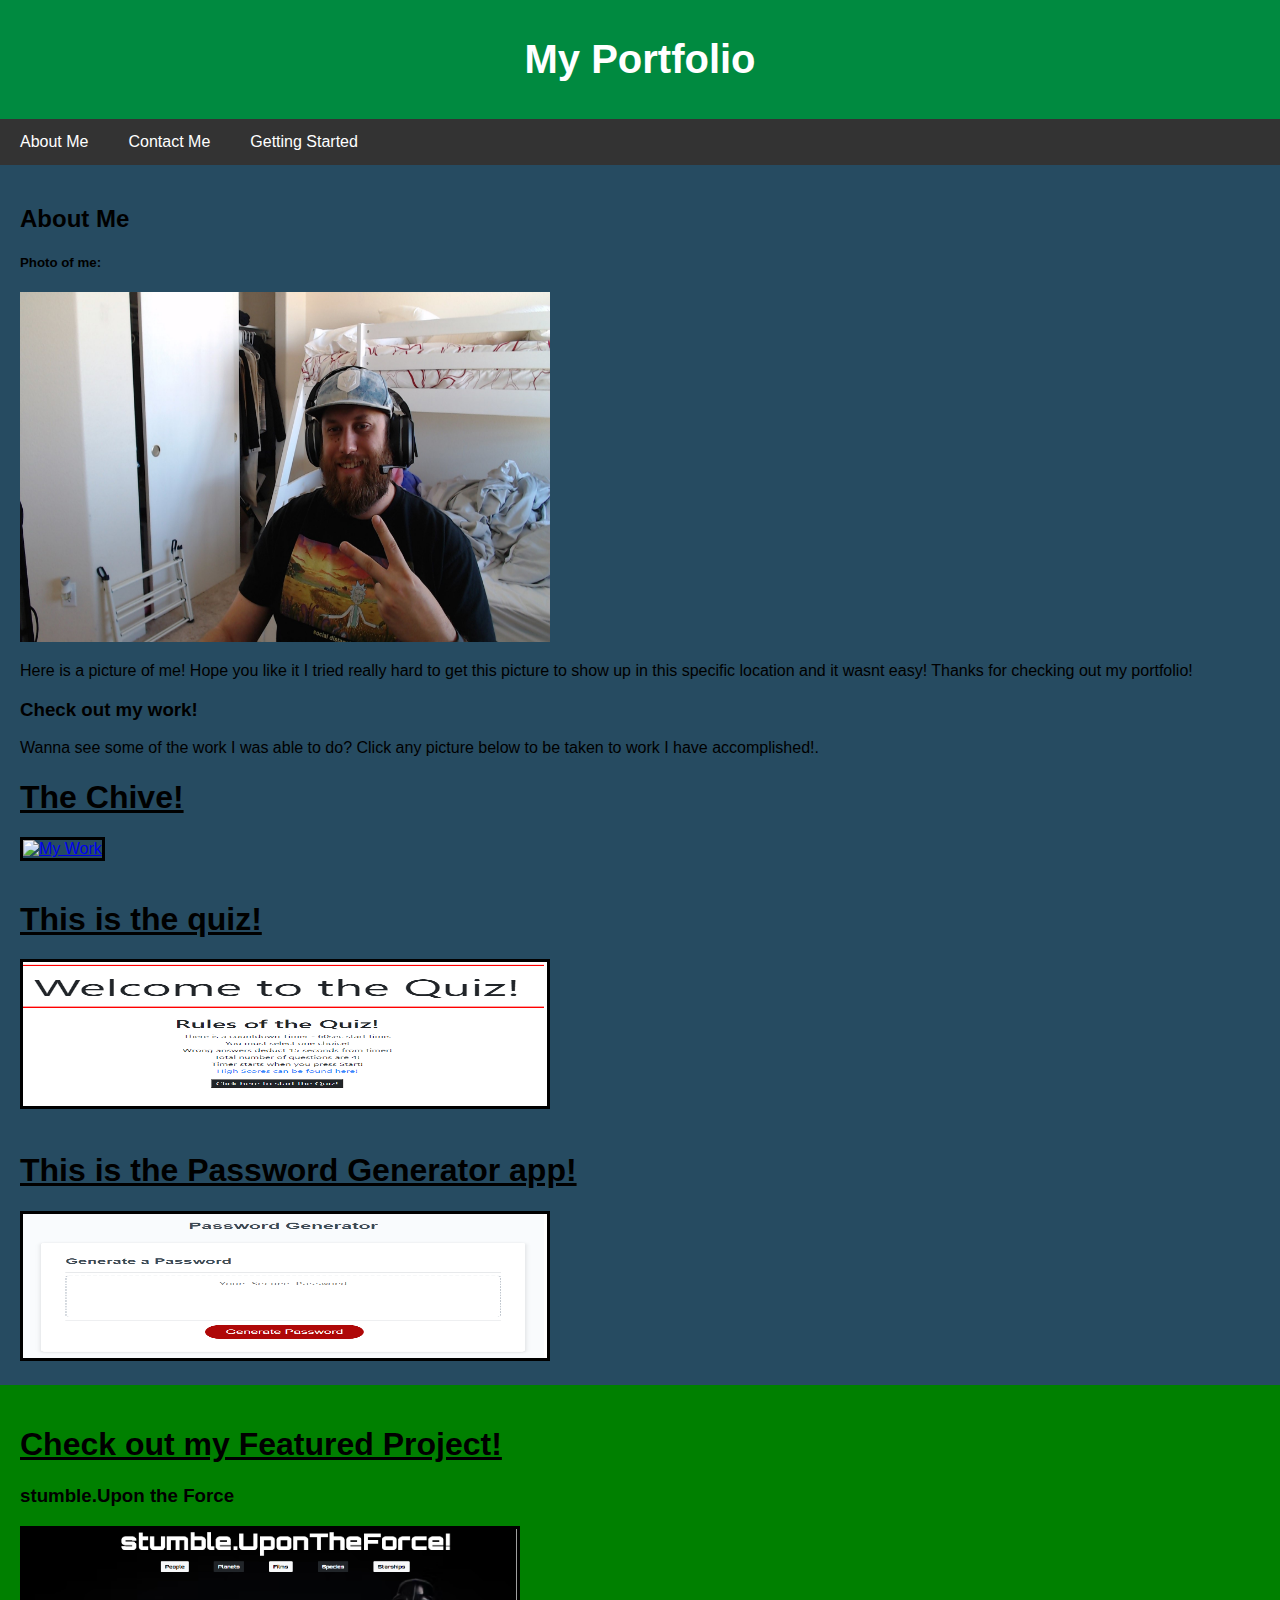
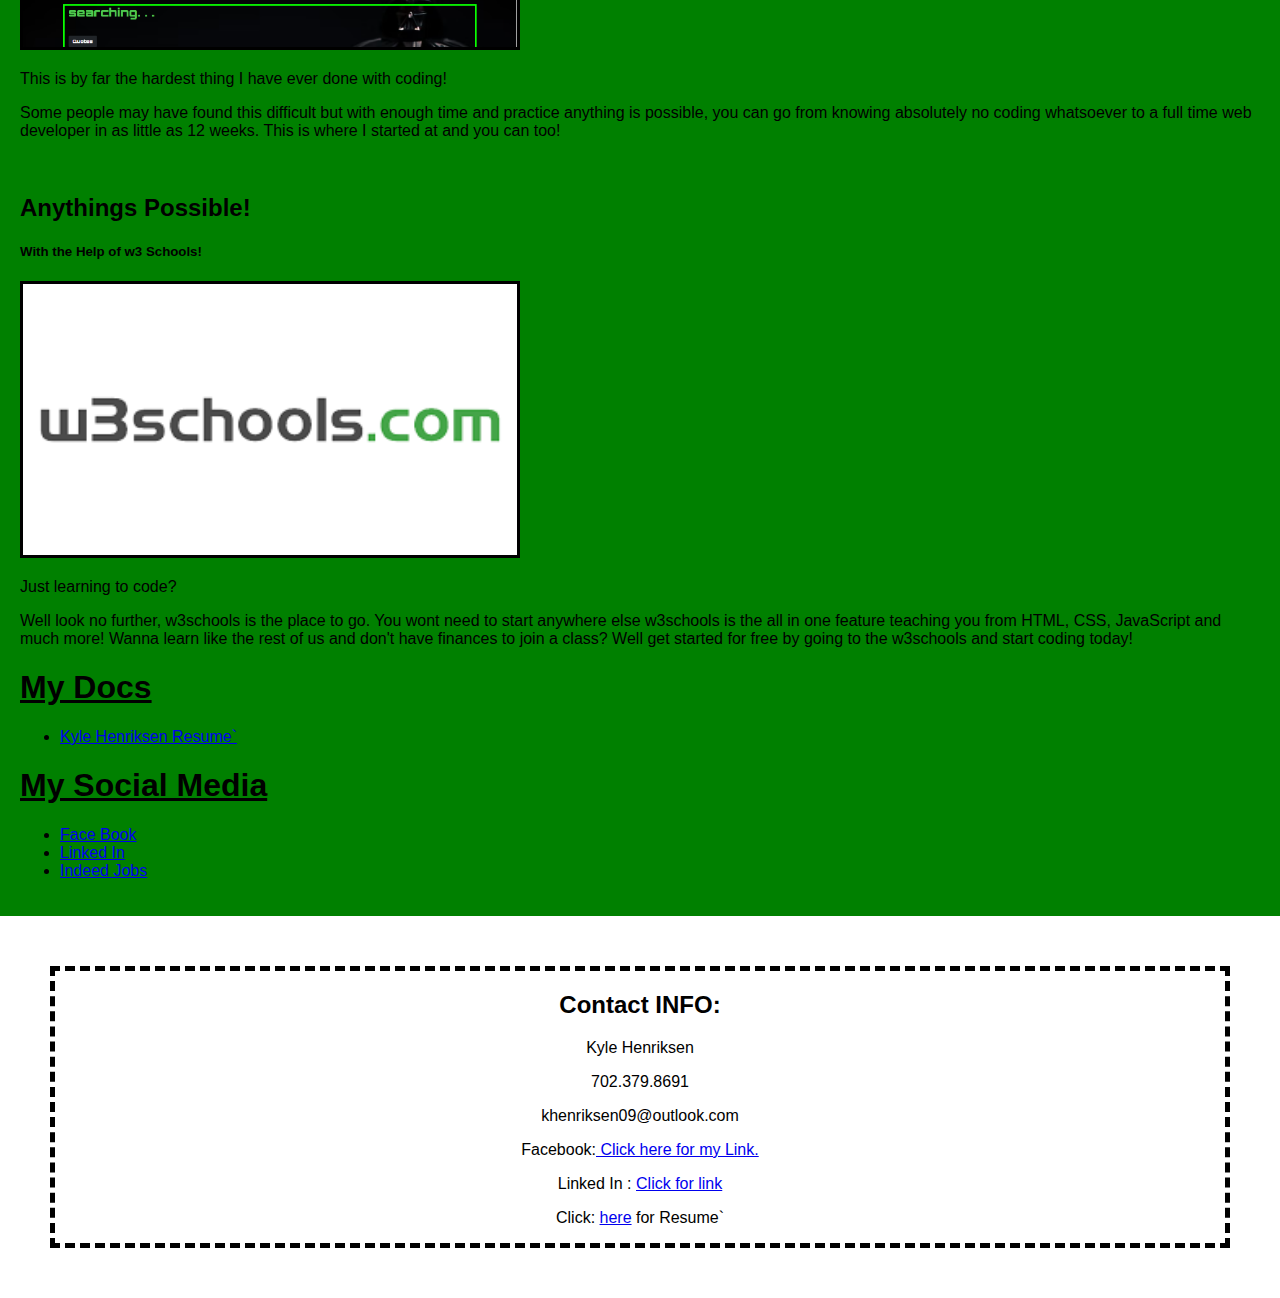
==== index.html @ 9e94e793 "updating line of code index.html for my profile picture" ====
<!DOCTYPE html>
<html lang="en">
  <head>
    <title>The Portfolio</title>
    <meta charset="UTF-8" />
    <meta name="viewport" content="width=device-width, initial-scale=1" />
    <link rel="stylesheet" href="assets/css/style.css" />
  </head>
  <body>
    <div class="header">
      <h1>My Portfolio</h1>
     
    </div>

    <div class="navbar">
      <a href="#">About Me</a>
      <a href="#tester">Contact Me</a>
      <a href="#">Getting Started</a>
    </div>

    <div class="row">
      <div class="side">
        <h2>About Me</h2>
        <h5>Photo of me:</h5>
        <div>
          <img
            src="./WIN_20220208_13_42_11_Pro.jpg"
            alt="My photo"
            width="530"
            height="350"
           
          />
        </div>
        <p>
          Here is a picture of me! Hope you like it I tried really hard to get
          this picture to show up in this specific location and it wasnt easy!
          Thanks for checking out my portfolio!
        </p>
        <h3>Check out my work!</h3>
        <p>
          Wanna see some of the work I was able to do? Click any picture below
          to be taken to work I have accomplished!.
        </p>
        <div>
            <h1 style = "text-decoration: underline;">The Chive!</h1>
          <a href="https://thechive.com">
            <img
              src="https://thechive.com/wp-content/themes/chivecommon-2014/assets/images/logos/logo.svg"
              alt="My Work"
              width="530"
              height="59"
              style="border: 3px solid black"
              
          /></a>
        </div>
        <br />
        <div>
            <h1 style = "text-decoration: underline;">This is the quiz!</h1>
          <a href=" https://starbjornx.github.io/Quiz/">
            <img
              src="./thequiz.png"
              alt="My Work2"
              width="530"
              height="150"
              style="border: 3px solid black;"
          /></a>
        </div>
        <br />
        <div>
            <h1 style = "text-decoration: underline;">This is the Password Generator app!</h1>
          <a href=" https://starbjornx.github.io/passwordgenerator/">
            <img
              src="./pwgen.png"
              alt="My Work3"
              width="530"
              height="150"
              style="border: 3px solid black;"
          /></a>
        </div>
      </div>
      <div class="main" style="background-color: green;">
        <h1 style = "text-decoration: underline;">Check out my Featured Project!</h1>
        <h3>stumble.Upon the Force</h3>
        <div style="background-color: green;">
            <a href=" https://par92.github.io/group-6/">
                <img src="./myproject.png"
                width="500px"
                height="auto"
                style="border: 3px solid black;"
        </div></a>
        <p>This is by far the hardest thing I have ever done with coding!</p>
        <p>
          Some people may have found this difficult but with enough time and
          practice anything is possible, you can go from knowing absolutely no
          coding whatsoever to a full time web developer in as little as 12
          weeks. This is where I started at and you can too!
        </p>
        <br>
        <h2>Anythings Possible!</h2>
        <h5>With the Help of w3 Schools!</h5>
        <div>
            <a href="https://www.w3schools.com">
                <img src="[data-uri]" alt="w3 schools"
                width="500px"
                height="auto"
                style="border: 3px solid black;"
                /> </a>

        </div>
        
        <p>Just learning to code?</p>
        <p>
            Well look no further, w3schools is the place to go. You wont need to start anywhere else w3schools is the all in one feature teaching you from HTML, CSS, JavaScript and much more! Wanna learn like the rest of us and don't have finances to join a class? Well get started for free by going to the w3schools and start coding today!
        </p>
        <div>
        <h1 style = "text-decoration: underline; font-weight: 900;"> My Docs</h1>
        <ul>
            <li><a href = "https://my.indeed.com/p/kyleh-a0ebx3q">Kyle Henriksen Resume`</li></a>
        </ul>
         <h1 style = "text-decoration: underline; font-weight: 900;"> My Social Media</h1>
        <ul>
            <li><a href = "https://my.indeed.com/p/kyleh-a0ebx3q">Face Book</li></a>
            <li><a href = "https://my.indeed.com/p/kyleh-a0ebx3q">Linked In</li></a>
            <li><a href = "https://my.indeed.com/p/kyleh-a0ebx3q">Indeed Jobs</li></a>

        </ul>
        </div>
      </div>
      
      
    </div>

    <div class="footer">
        <a name="tester"></a>
      <h2>Contact INFO:</h2>
      <p>Kyle Henriksen</p>
      <p>702.379.8691</p>
      <p>khenriksen09@outlook.com</p>
      <p>Facebook:<a href="https://www.facebook.com/kyle.henriksen.77/"> Click here for my Link.</p></a>
      <p>Linked In : <a href="https://www.linkedin.com/in/kyle-henriksen-40ba4b228/">Click for link</a></p>
      <p>Click: <a href= "https://my.indeed.com/p/kyleh-a0ebx3q">here</a> for Resume`</p>
    
    </div>
  </body>
</html>
---- assets/css/style.css ----
* {
  box-sizing: border-box;
}

body {
  font-family: Arial, Helvetica, sans-serif;
  margin: 0;
}

/* Style the header */
.header {
  padding: 10px;
  text-align: center;
  background: #008a40;
  color: white;
}

/* Increase the font size of the h1 element */
.header h1 {
  font-size: 40px;
}

/* Style the top navigation bar */
.navbar {
  overflow: hidden;
  background-color: #333;
}

/* Style the navigation bar links */
.navbar a {
  float: left;
  display: block;
  color: white;
  text-align: center;
  padding: 14px 20px;
  text-decoration: none;
}

/* Change color on hover */
.navbar a:hover {
  background-color: #ddd;
  color: darkblue;
  font-weight: 900;
}

/* Column container */
.row {
  display: flex;
  flex-wrap: wrap;
}

/* Create two unequal columns that sits next to each other */
/* Sidebar/left column */
.side {
  flex: 30%;
  background-color: rgb(38, 75, 97);
  padding: 20px;
}

/* Main column */
.main {
  flex: 70%;
  background-color: red;
  padding: 20px;
}

/* Fake image, just for this example */
.fakeimg {
  background-color: #aaa;
  width: 100%;
  padding: 20px;
}
@media screen and (max-width: 200px) {
  .row {
    flex-direction: column;
  }
}
@media screen and (max-width: 600px) {
  .navbar a {
    float: none;
    width: 100%;
  }
}
.footer {
  width: 2000px;
  align-content: center;
  align-items: center;
  border: 5px dashed black;
  text-align: center;
  margin: 50px;
}
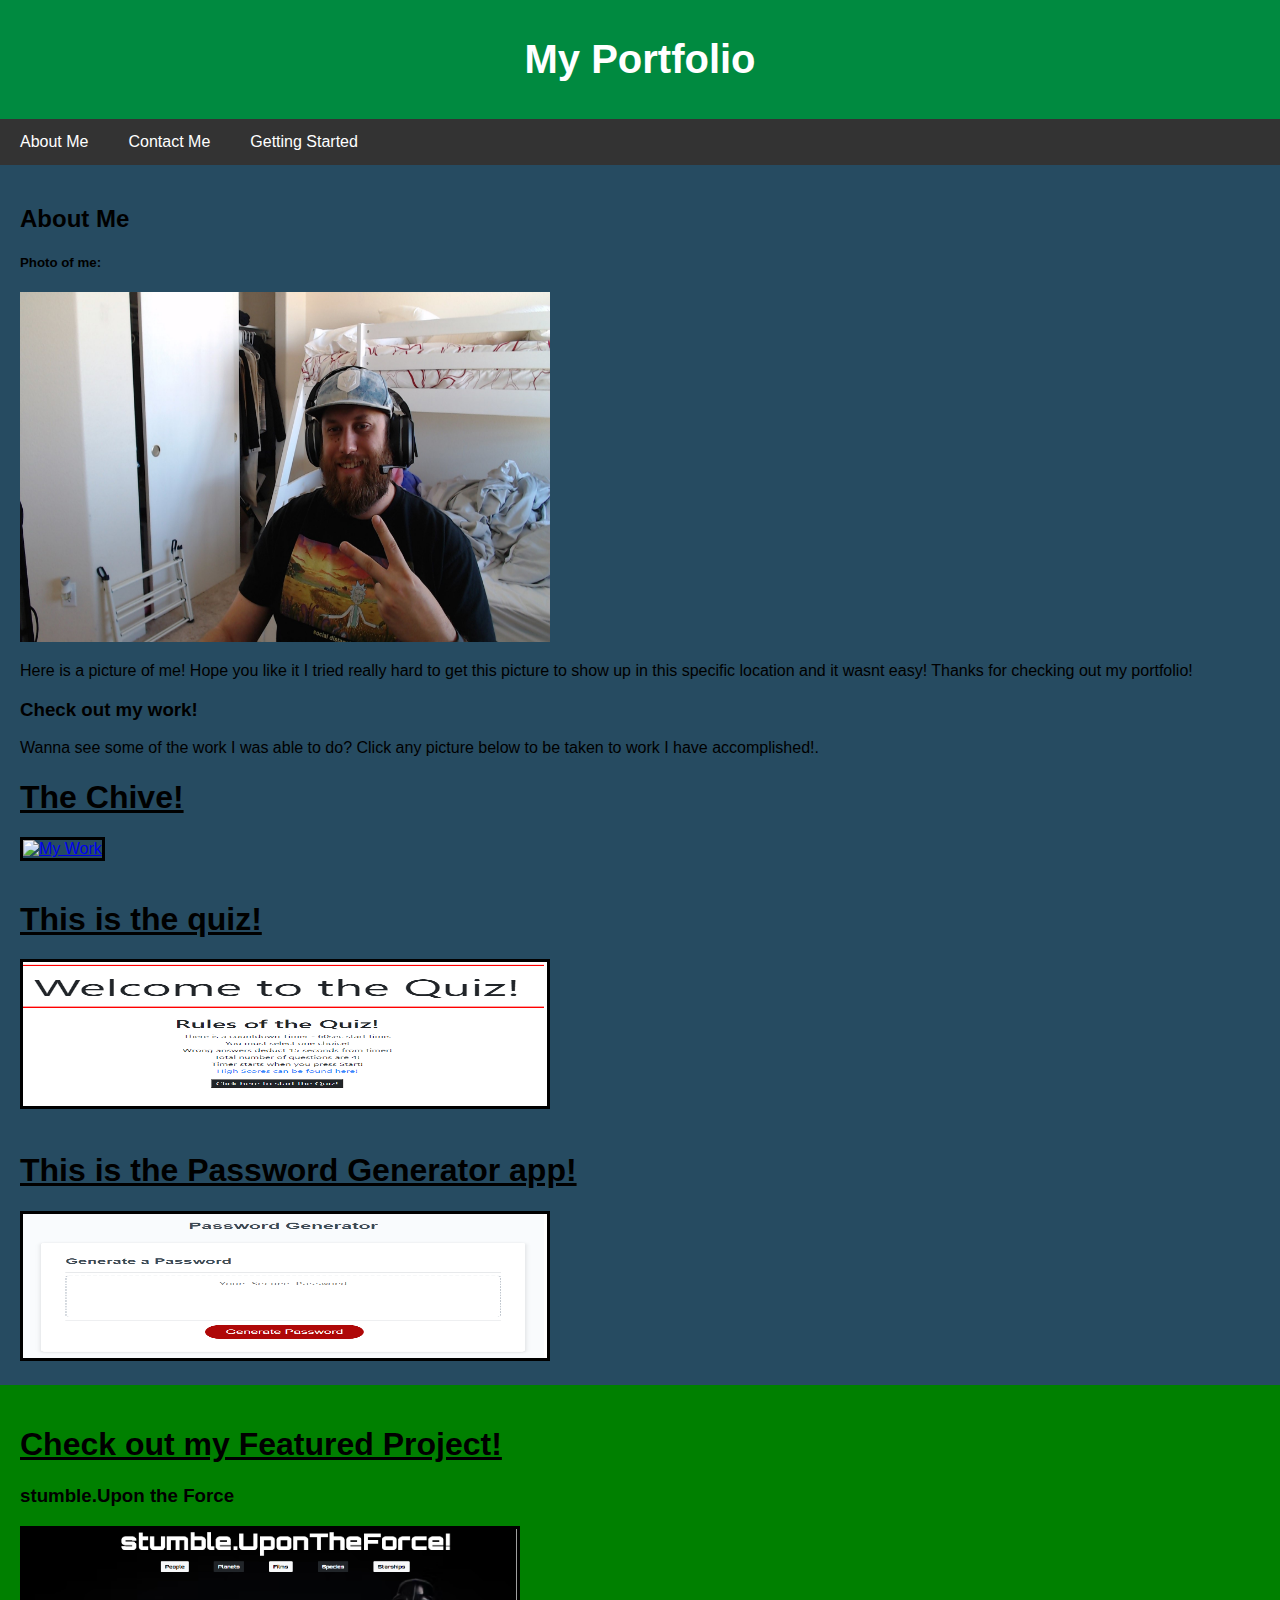
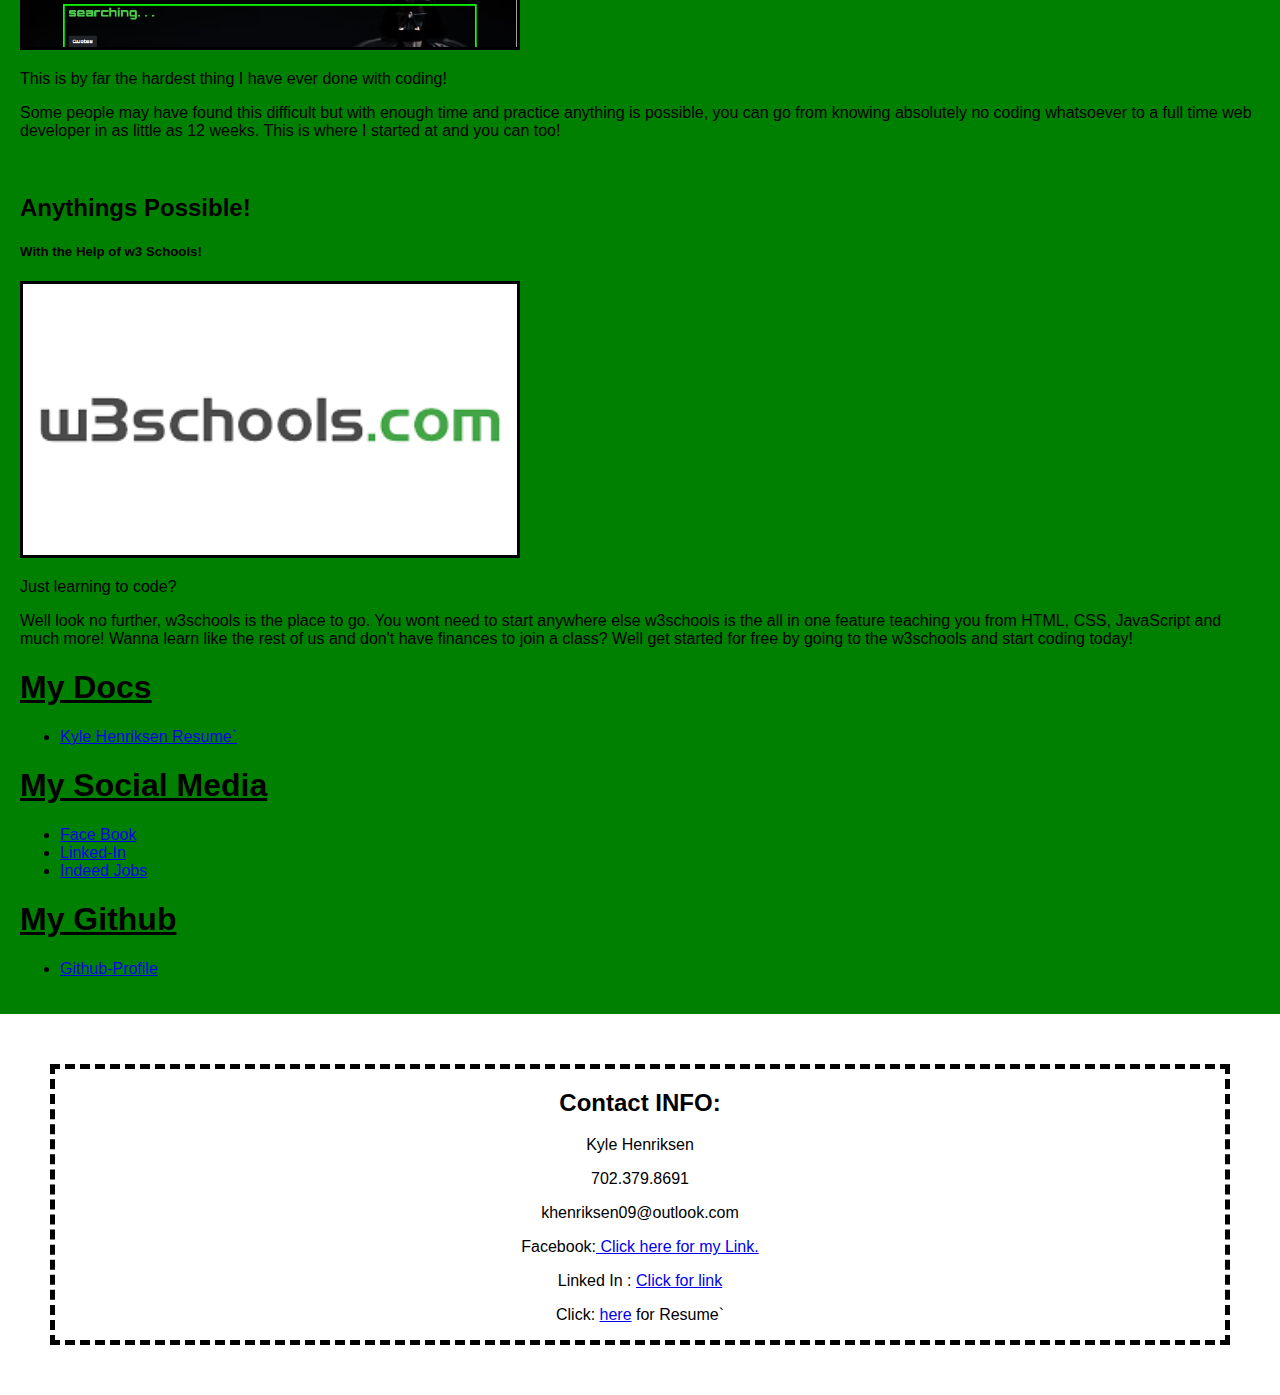
==== commit 3a034c52: "updaing index" ====
--- a/index.html
+++ b/index.html
@@ -119,9 +119,18 @@
         </ul>
          <h1 style = "text-decoration: underline; font-weight: 900;"> My Social Media</h1>
         <ul>
-            <li><a href = "https://my.indeed.com/p/kyleh-a0ebx3q">Face Book</li></a>
-            <li><a href = "https://my.indeed.com/p/kyleh-a0ebx3q">Linked In</li></a>
+            <li><a href = "https://www.facebook.com/kyle.henriksen.77/">Face Book</li></a>
+            <li><a href = "https://www.linkedin.com/in/kyle-henriksen-40ba4b228/">Linked-In</li></a>
             <li><a href = "https://my.indeed.com/p/kyleh-a0ebx3q">Indeed Jobs</li></a>
+
+        </ul>
+
+        <h1 style = "text-decoration: underline; font-weight: 900;">My Github</h1>
+
+        <ul>
+        
+            <li><a href = "https://github.com/starbjornx">Github-Profile</li></a>
+           
 
         </ul>
         </div>
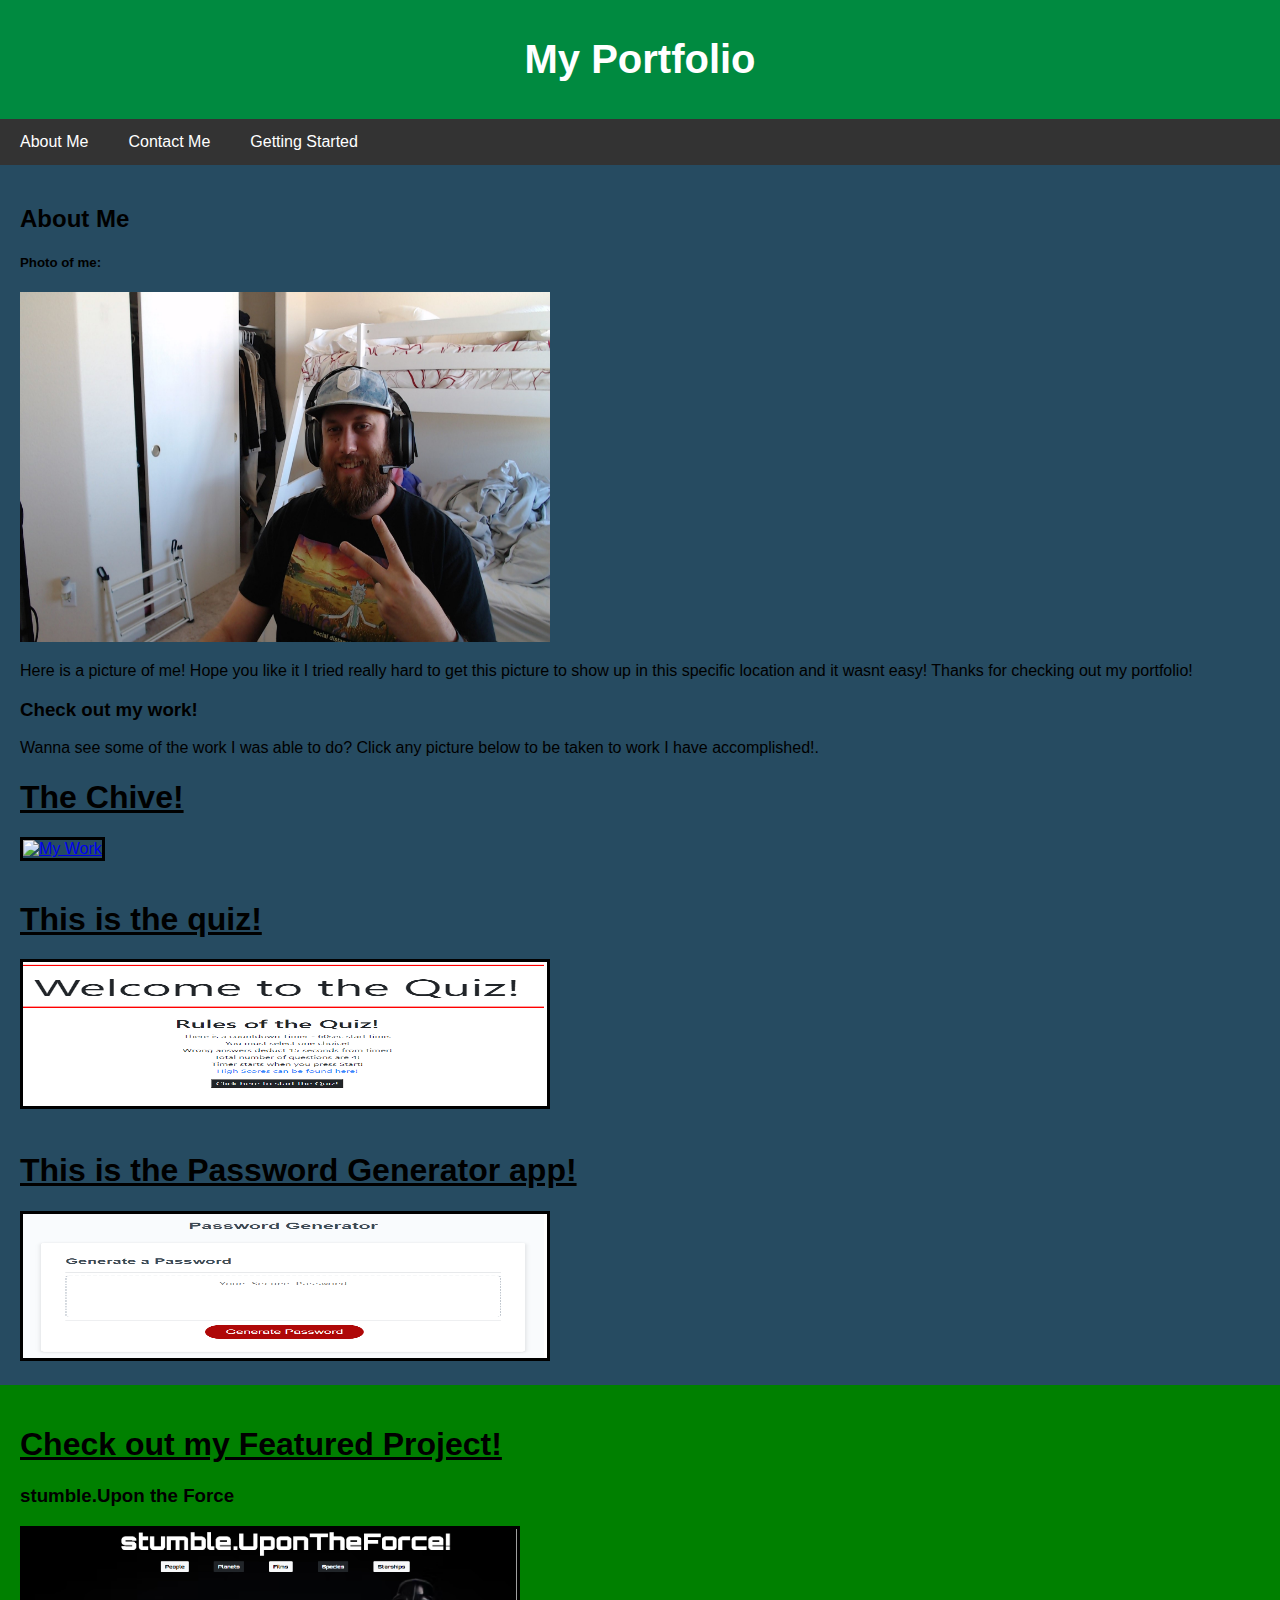
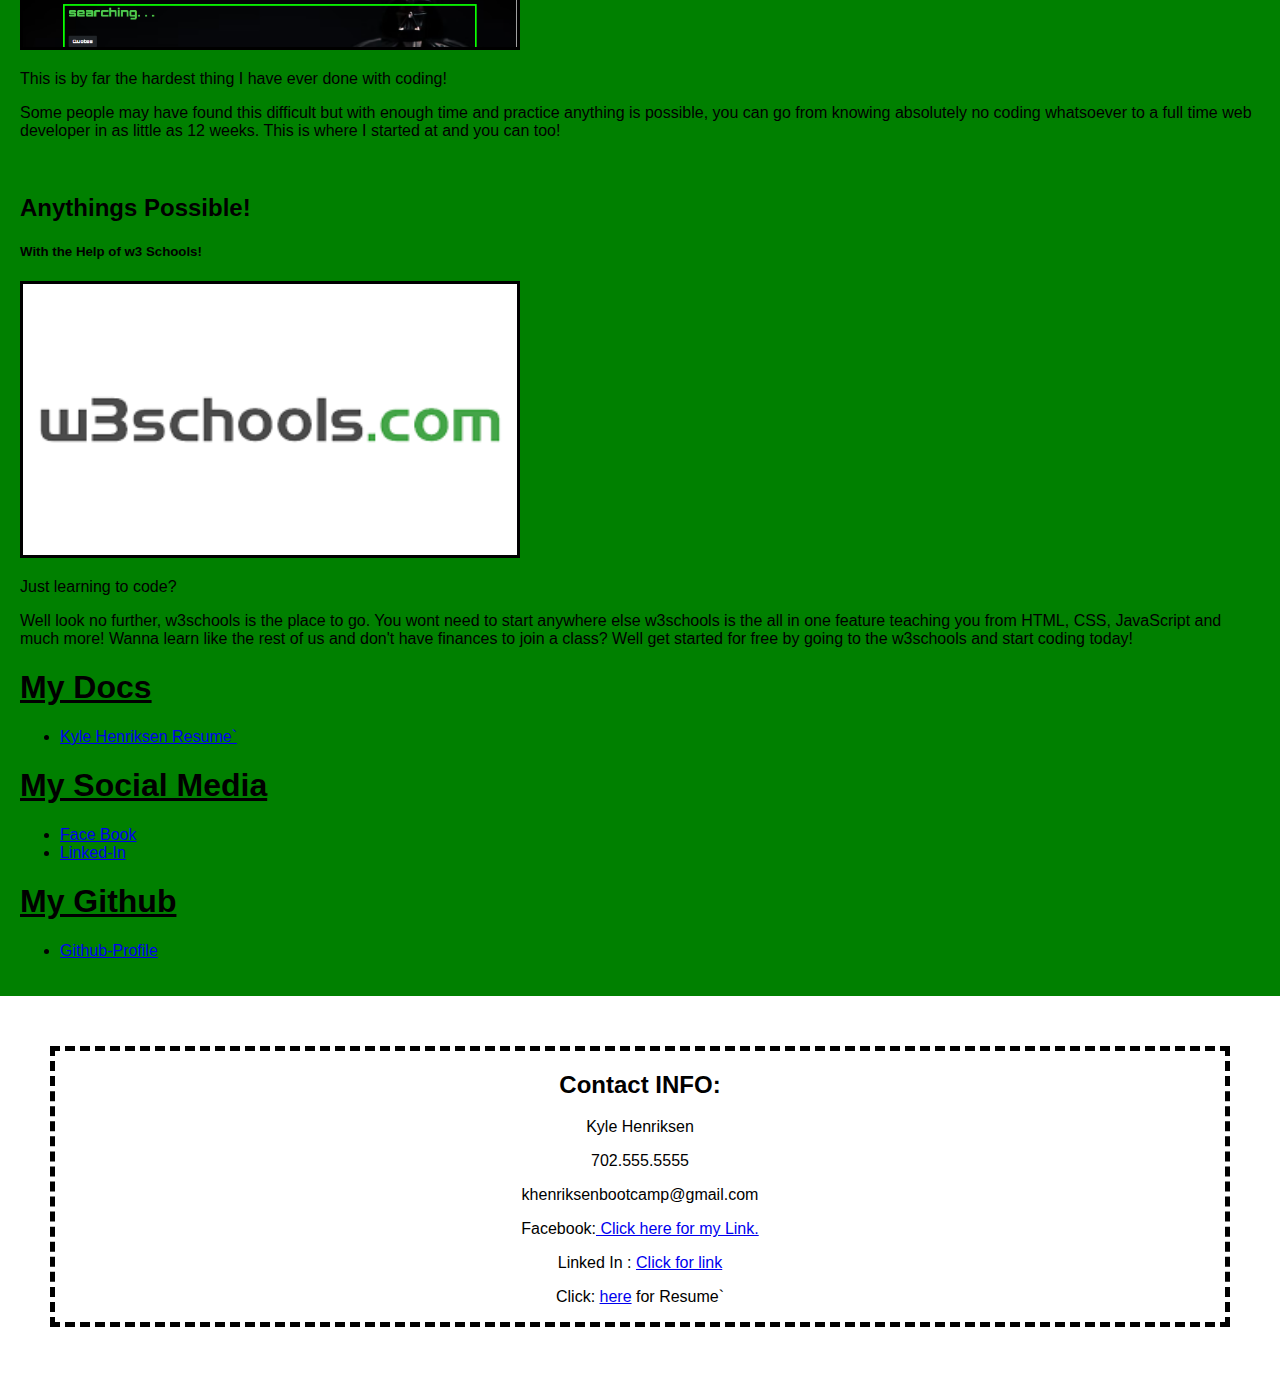
==== commit 23cbf3e8: "updating contact information inside footer" ====
--- a/index.html
+++ b/index.html
@@ -121,7 +121,7 @@
         <ul>
             <li><a href = "https://www.facebook.com/kyle.henriksen.77/">Face Book</li></a>
             <li><a href = "https://www.linkedin.com/in/kyle-henriksen-40ba4b228/">Linked-In</li></a>
-            <li><a href = "https://my.indeed.com/p/kyleh-a0ebx3q">Indeed Jobs</li></a>
+            
 
         </ul>
 
@@ -143,12 +143,12 @@
         <a name="tester"></a>
       <h2>Contact INFO:</h2>
       <p>Kyle Henriksen</p>
-      <p>702.379.8691</p>
-      <p>khenriksen09@outlook.com</p>
+      <p>702.555.5555</p>
+      <p>khenriksenbootcamp@gmail.com</p>
       <p>Facebook:<a href="https://www.facebook.com/kyle.henriksen.77/"> Click here for my Link.</p></a>
       <p>Linked In : <a href="https://www.linkedin.com/in/kyle-henriksen-40ba4b228/">Click for link</a></p>
       <p>Click: <a href= "https://my.indeed.com/p/kyleh-a0ebx3q">here</a> for Resume`</p>
     
     </div>
   </body>
-</html>+</html>
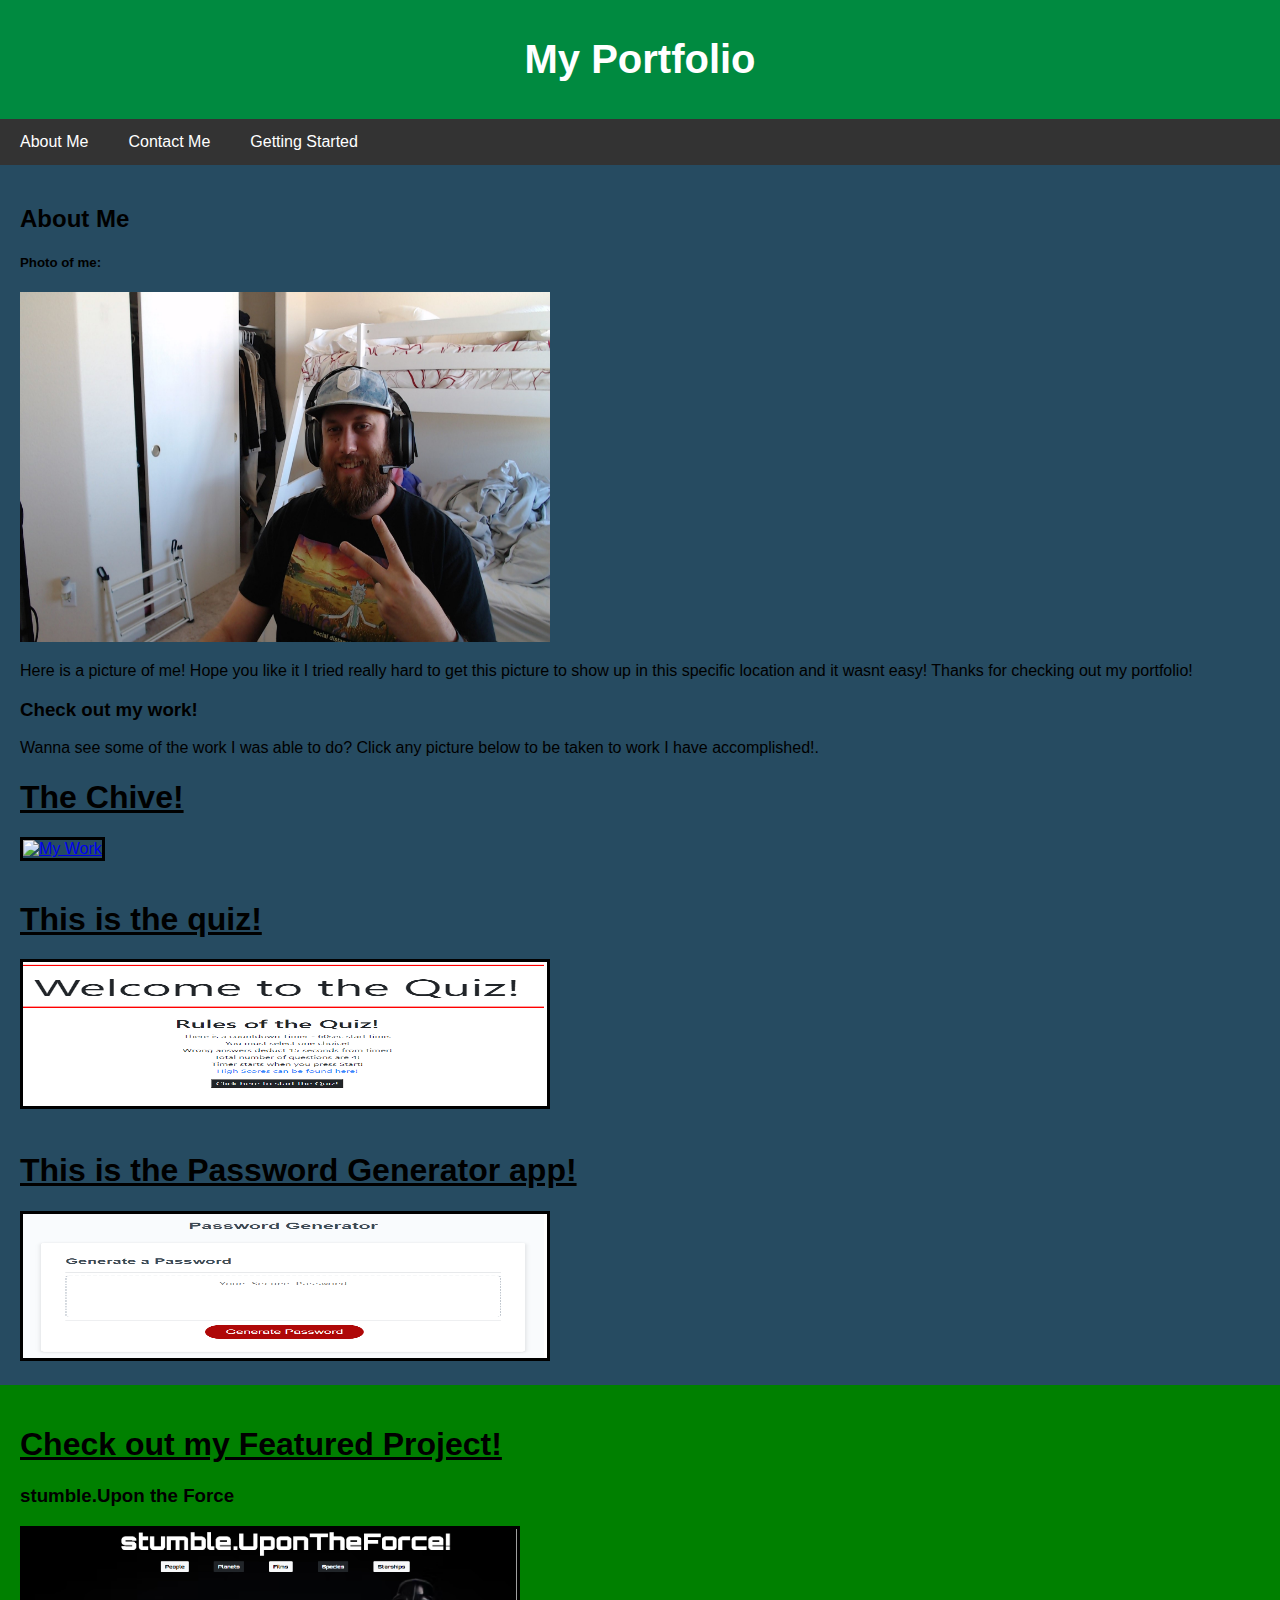
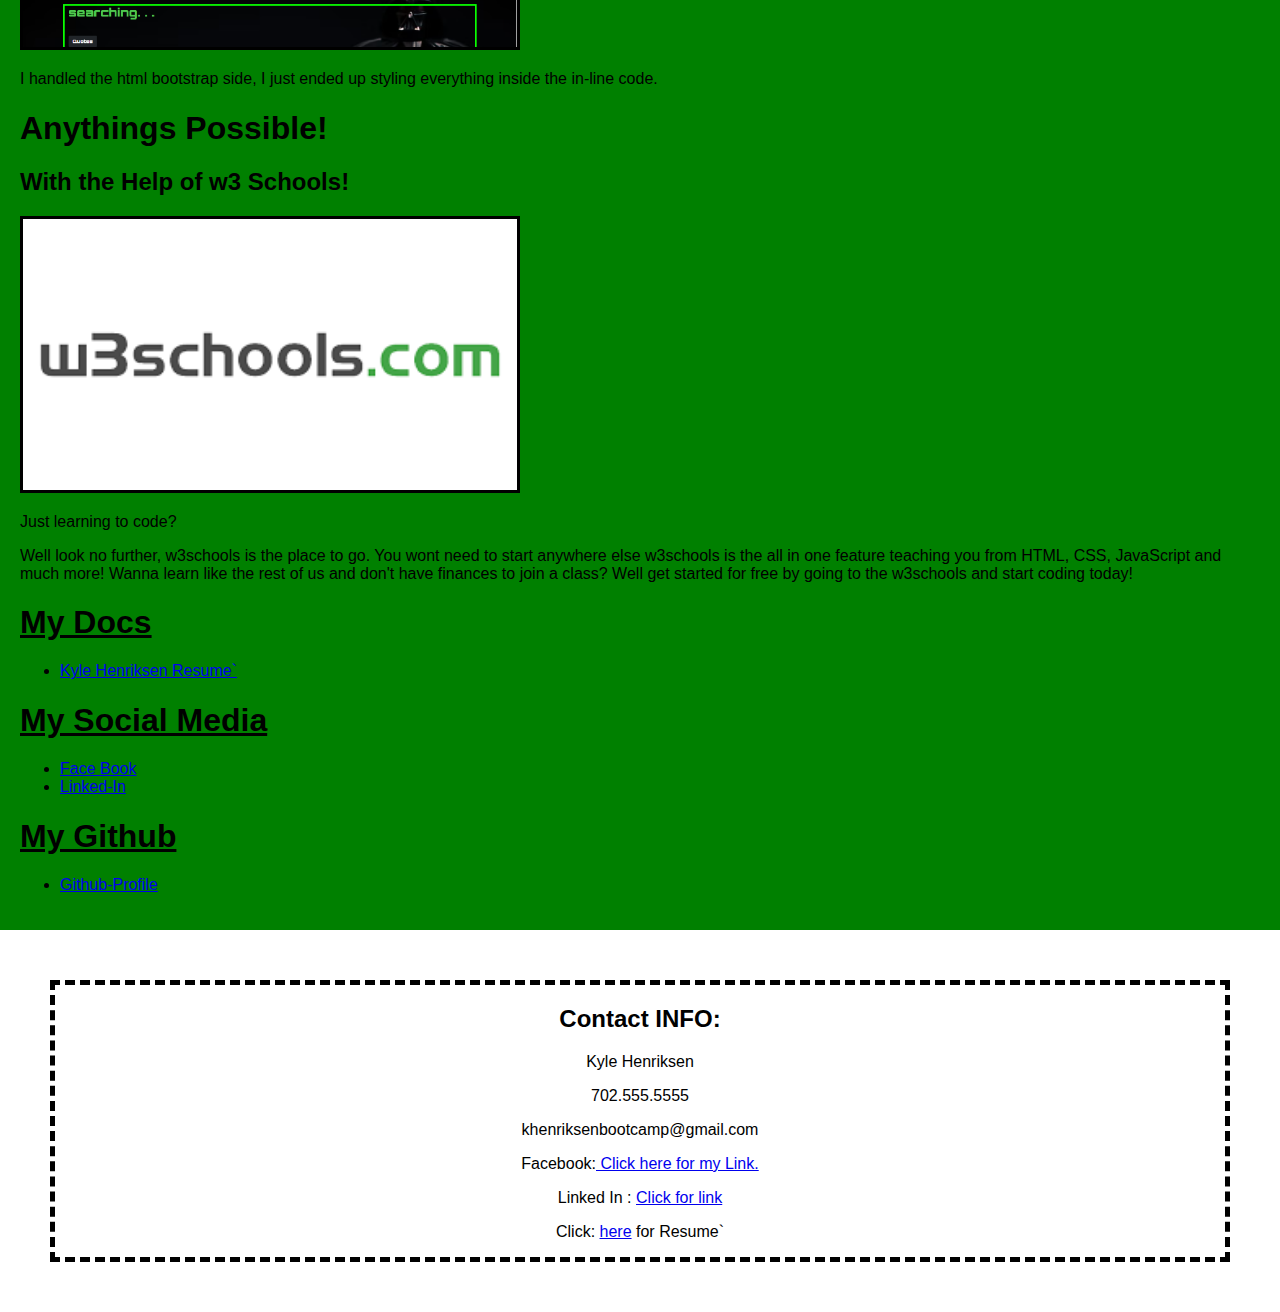
==== commit 8c72949b: "updating index html" ====
--- a/index.html
+++ b/index.html
@@ -88,16 +88,11 @@
                 height="auto"
                 style="border: 3px solid black;"
         </div></a>
-        <p>This is by far the hardest thing I have ever done with coding!</p>
-        <p>
-          Some people may have found this difficult but with enough time and
-          practice anything is possible, you can go from knowing absolutely no
-          coding whatsoever to a full time web developer in as little as 12
-          weeks. This is where I started at and you can too!
-        </p>
-        <br>
-        <h2>Anythings Possible!</h2>
-        <h5>With the Help of w3 Schools!</h5>
+        <p>I handled the html bootstrap side, I just ended up styling everything inside the in-line code. </p>
+     
+        
+        <h1>Anythings Possible!</h2>
+        <h2>With the Help of w3 Schools!</h5>
         <div>
             <a href="https://www.w3schools.com">
                 <img src="[data-uri]" alt="w3 schools"
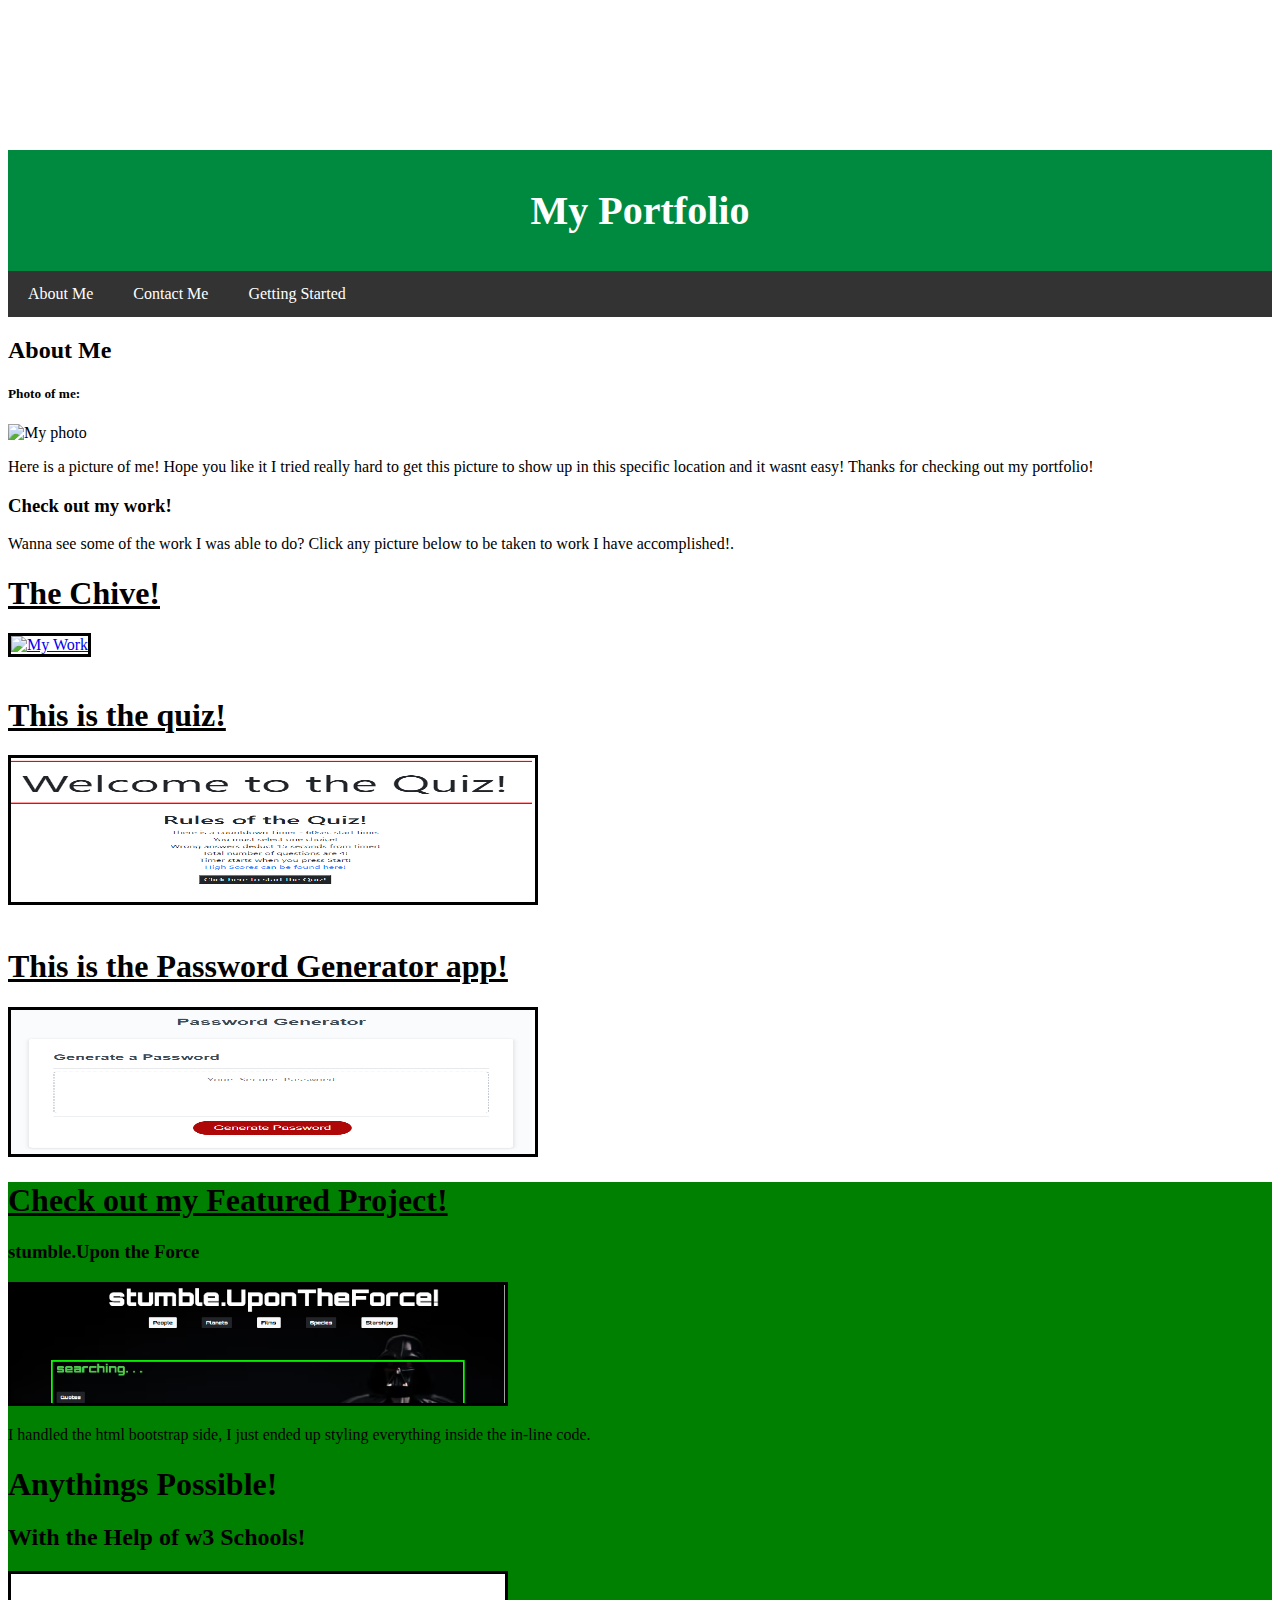
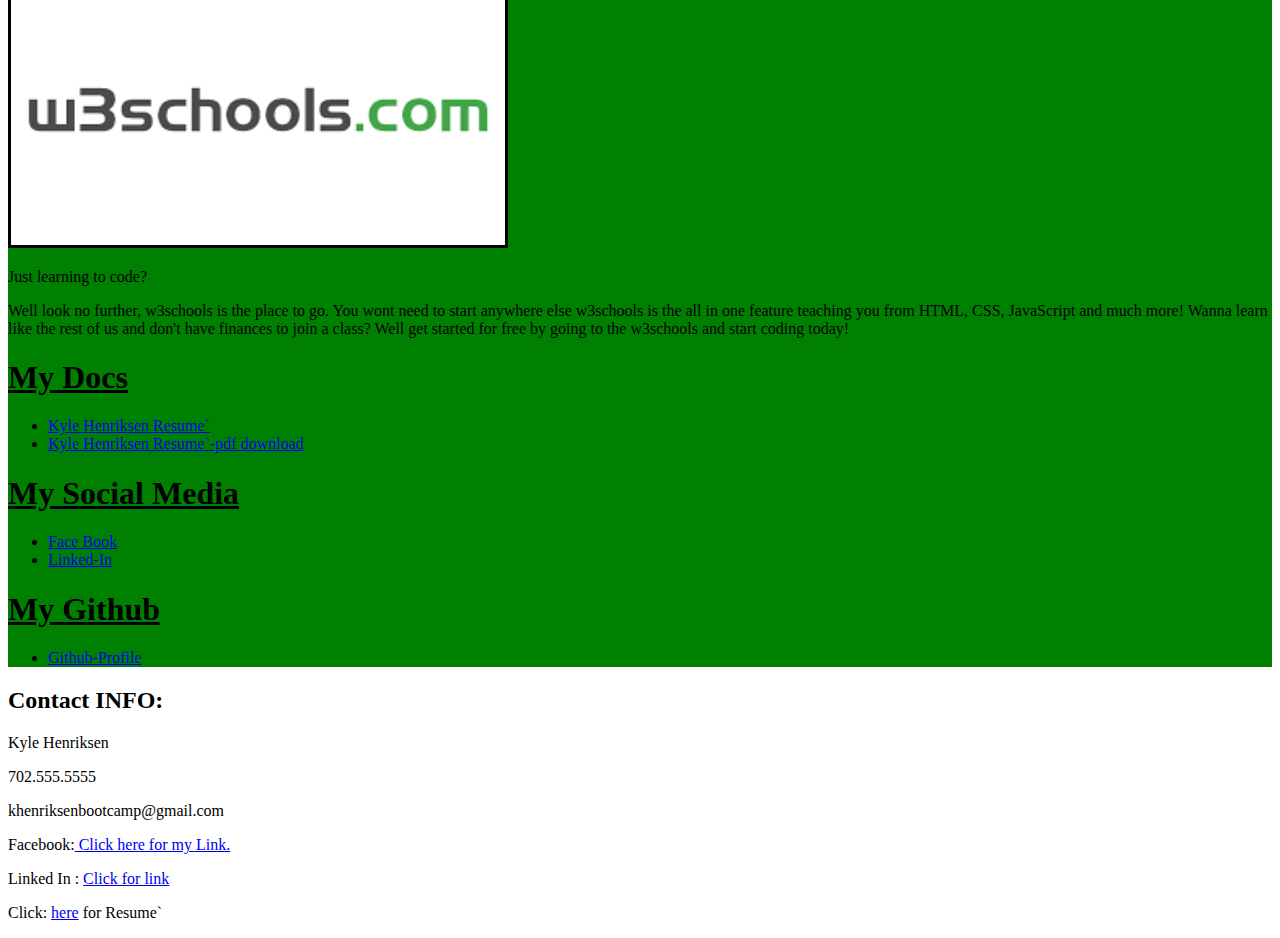
==== commit 7eeb262c: "updating my portfolio profile" ====
--- a/index.html
+++ b/index.html
@@ -111,6 +111,7 @@
         <h1 style = "text-decoration: underline; font-weight: 900;"> My Docs</h1>
         <ul>
             <li><a href = "https://my.indeed.com/p/kyleh-a0ebx3q">Kyle Henriksen Resume`</li></a>
+            <li><a href = "Kyle-Henriksen (1).pdf" download>Kyle Henriksen Resume`-pdf download</li></a>
         </ul>
          <h1 style = "text-decoration: underline; font-weight: 900;"> My Social Media</h1>
         <ul>
--- a/assets/css/style.css
+++ b/assets/css/style.css
@@ -3,8 +3,10 @@
 }
 
 body {
-  font-family: Arial, Helvetica, sans-serif;
-  margin: 0;
+  background-repeat: no-repeat;
+  background-size: 50%;
+  background-position: center;
+  margin-top: 150px;
 }
 
 /* Style the header */
@@ -36,34 +38,6 @@
   text-decoration: none;
 }
 
-/* Change color on hover */
-.navbar a:hover {
-  background-color: #ddd;
-  color: darkblue;
-  font-weight: 900;
-}
-
-/* Column container */
-.row {
-  display: flex;
-  flex-wrap: wrap;
-}
-
-/* Create two unequal columns that sits next to each other */
-/* Sidebar/left column */
-.side {
-  flex: 30%;
-  background-color: rgb(38, 75, 97);
-  padding: 20px;
-}
-
-/* Main column */
-.main {
-  flex: 70%;
-  background-color: red;
-  padding: 20px;
-}
-
 /* Fake image, just for this example */
 .fakeimg {
   background-color: #aaa;
@@ -81,11 +55,12 @@
     width: 100%;
   }
 }
-.footer {
-  width: 2000px;
-  align-content: center;
-  align-items: center;
-  border: 5px dashed black;
-  text-align: center;
-  margin: 50px;
+
+.ProfilePic {
+  position: relative;
+  height: 250;
+  width: 250px;
+  margin: 10px 10px 10px 10px;
+  display: inline-block;
+  border-radius: 15px;
 }
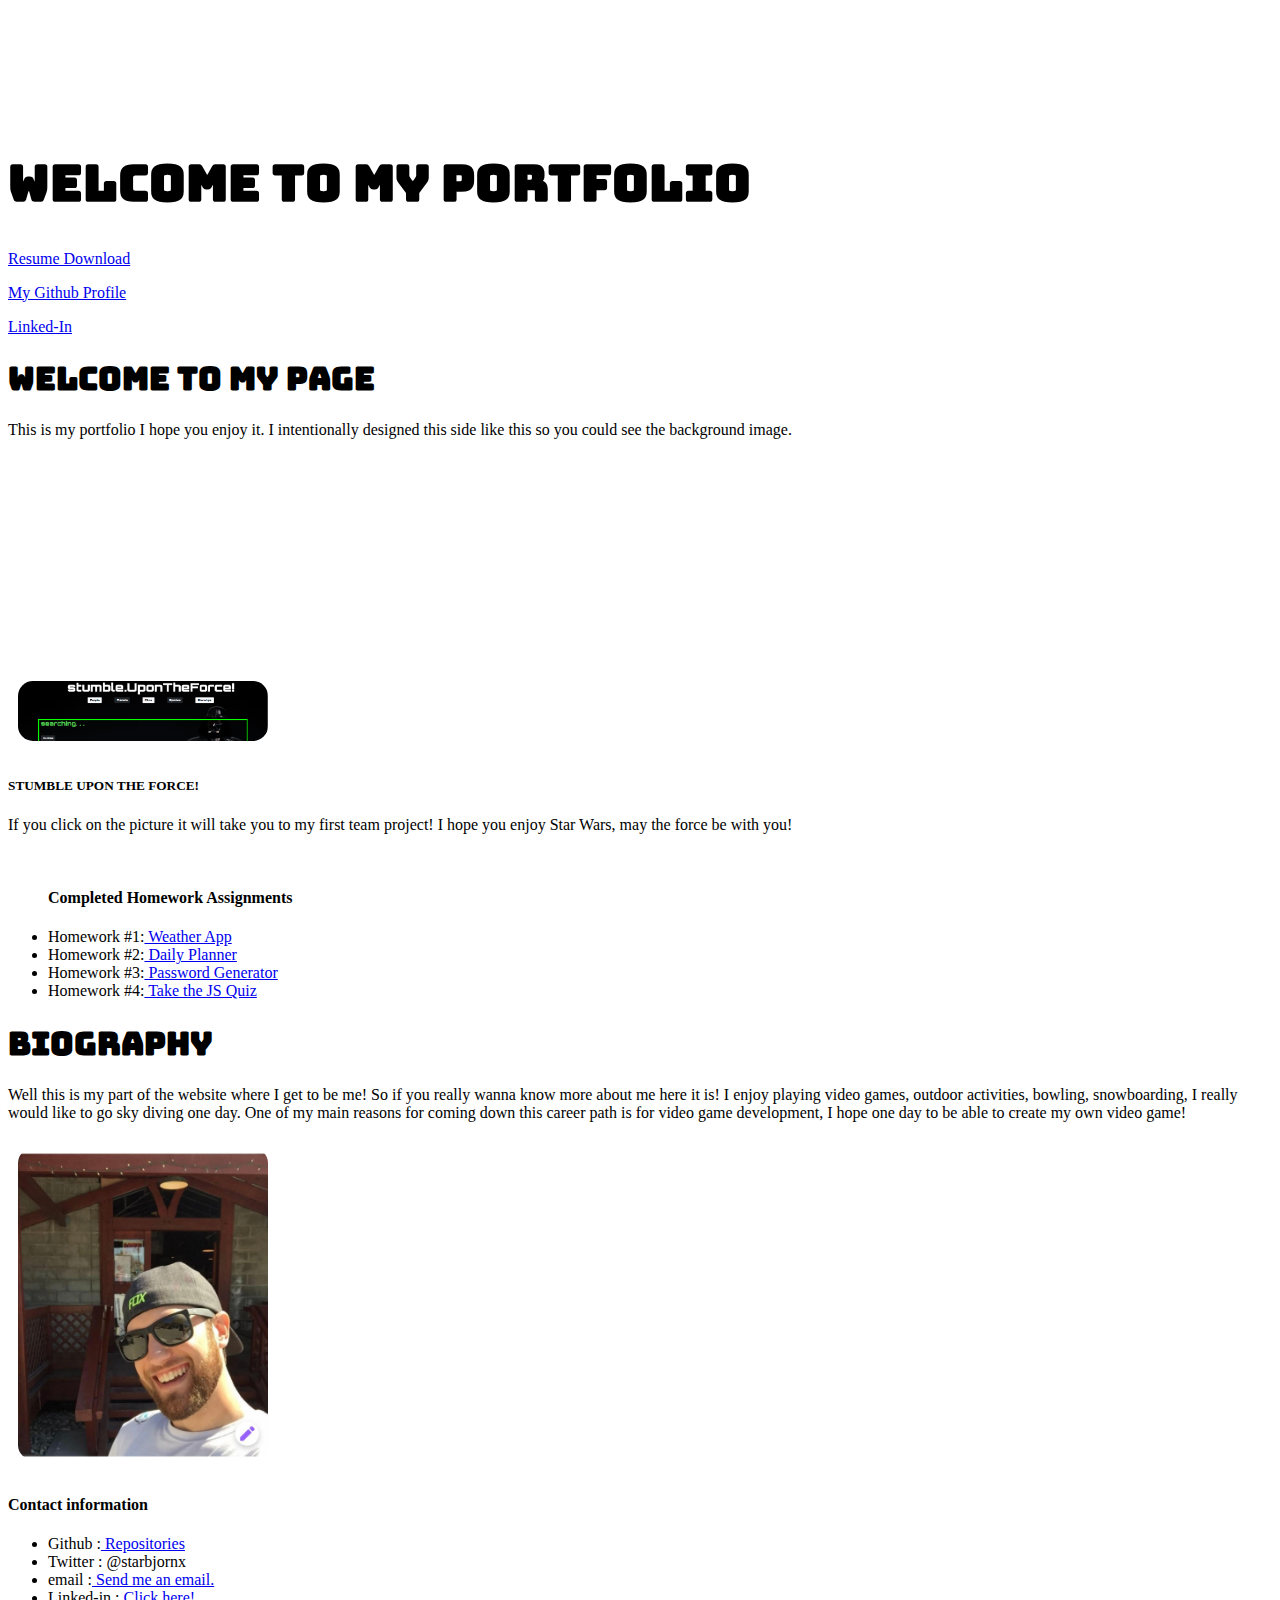
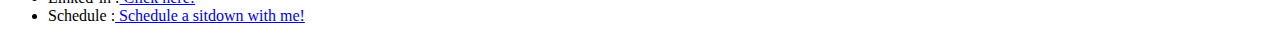
==== commit f709c0dd: "Update index.html" ====
--- a/index.html
+++ b/index.html
@@ -1,150 +1,133 @@
 <!DOCTYPE html>
 <html lang="en">
   <head>
-    <title>The Portfolio</title>
     <meta charset="UTF-8" />
-    <meta name="viewport" content="width=device-width, initial-scale=1" />
-    <link rel="stylesheet" href="assets/css/style.css" />
+    <meta http-equiv="X-UA-Compatible" content="IE=edge" />
+    <meta name="viewport" content="width=device-width, initial-scale=1.0" />
+    <link
+      href="https://cdn.jsdelivr.net/npm/bootstrap@5.1.3/dist/css/bootstrap.min.css"
+      rel="stylesheet"
+      integrity="sha384-1BmE4kWBq78iYhFldvKuhfTAU6auU8tT94WrHftjDbrCEXSU1oBoqyl2QvZ6jIW3"
+      crossorigin="anonymous"
+    />
+    <link rel="preconnect" href="https://fonts.googleapis.com">
+<link rel="preconnect" href="https://fonts.gstatic.com" crossorigin>
+<link href="https://fonts.googleapis.com/css2?family=Anton&family=Bungee&family=Orbitron:wght@900&display=swap" rel="stylesheet">
+    <link rel="stylesheet" href="./assets/css/style.css" />
+    <title>My Portfolio</title>
   </head>
-  <body>
-    <div class="header">
-      <h1>My Portfolio</h1>
-     
-    </div>
-
-    <div class="navbar">
-      <a href="#">About Me</a>
-      <a href="#tester">Contact Me</a>
-      <a href="#">Getting Started</a>
-    </div>
-
-    <div class="row">
-      <div class="side">
-        <h2>About Me</h2>
-        <h5>Photo of me:</h5>
-        <div>
-          <img
-            src="./WIN_20220208_13_42_11_Pro.jpg"
-            alt="My photo"
-            width="530"
-            height="350"
-           
-          />
-        </div>
-        <p>
-          Here is a picture of me! Hope you like it I tried really hard to get
-          this picture to show up in this specific location and it wasnt easy!
-          Thanks for checking out my portfolio!
-        </p>
-        <h3>Check out my work!</h3>
-        <p>
-          Wanna see some of the work I was able to do? Click any picture below
-          to be taken to work I have accomplished!.
-        </p>
-        <div>
-            <h1 style = "text-decoration: underline;">The Chive!</h1>
-          <a href="https://thechive.com">
-            <img
-              src="https://thechive.com/wp-content/themes/chivecommon-2014/assets/images/logos/logo.svg"
-              alt="My Work"
-              width="530"
-              height="59"
-              style="border: 3px solid black"
-              
-          /></a>
-        </div>
-        <br />
-        <div>
-            <h1 style = "text-decoration: underline;">This is the quiz!</h1>
-          <a href=" https://starbjornx.github.io/Quiz/">
-            <img
-              src="./thequiz.png"
-              alt="My Work2"
-              width="530"
-              height="150"
-              style="border: 3px solid black;"
-          /></a>
-        </div>
-        <br />
-        <div>
-            <h1 style = "text-decoration: underline;">This is the Password Generator app!</h1>
-          <a href=" https://starbjornx.github.io/passwordgenerator/">
-            <img
-              src="./pwgen.png"
-              alt="My Work3"
-              width="530"
-              height="150"
-              style="border: 3px solid black;"
-          /></a>
+  <body class="fw-bolder" background="https://i.guim.co.uk/img/media/7b4a090d8a1759a790d5d9188feb05095e02dd25/579_0_2467_1482/master/2467.jpg?width=1200&height=1200&quality=85&auto=format&fit=crop&s=9181f00c0ddc3cd3d179e364cb8f2d78">
+    <nav class="nav">
+      <div class="col-sm-12  py-3 text-center text-black">
+        <h1 style="font-size: 50px; font-family: Bungee">Welcome to<span class="text-white text-decoration-underline"> my</span> Portfolio</h1>
+        <div class="row d-flex justify-content-center  ">
+          <div
+            class="col-sm-2  navbar-sm text-decoration-underline mt-4 ms-5"
+          >
+           <p class="text-white fw-bold text-center text-decoration-underline btn btn-outline-primary" type="button" ><a href="./Kyle-Henriksen (1).pdf">Resume Download
+          </p></a>
+          </div>
+          <div
+            class="col-sm-2 navbar-sm text-decoration-underline  mt-4 ms-5"
+          >
+             <p class="text-white fw-bold text-center text-decoration-underline btn btn-outline-primary" type="button"><a href="https://github.com/starbjornx">My Github Profile
+          </p></div></a>
+          <div
+            class="col-sm-2 navbar-sm text-decoration-underline mt-4 ms-5"
+          >
+           <p class="fw-bold text-center text-decoration-underline btn btn-outline-primary" type="button"><a href="http://linkedin.com/in/kyle-henriksen-40ba4b228">Linked-In</p></a>
+          </div>
         </div>
       </div>
-      <div class="main" style="background-color: green;">
-        <h1 style = "text-decoration: underline;">Check out my Featured Project!</h1>
-        <h3>stumble.Upon the Force</h3>
-        <div style="background-color: green;">
-            <a href=" https://par92.github.io/group-6/">
-                <img src="./myproject.png"
-                width="500px"
-                height="auto"
-                style="border: 3px solid black;"
-        </div></a>
-        <p>I handled the html bootstrap side, I just ended up styling everything inside the in-line code. </p>
-     
-        
-        <h1>Anythings Possible!</h2>
-        <h2>With the Help of w3 Schools!</h5>
-        <div>
-            <a href="https://www.w3schools.com">
-                <img src="[data-uri]" alt="w3 schools"
-                width="500px"
-                height="auto"
-                style="border: 3px solid black;"
-                /> </a>
+    </nav>
 
+    <div class="container">
+        <div class="row justify-content-center rounded">
+            <div class="col-sm-5  border border-3 border-dark  mt-4 ms-5 py-2">
+                <h1 style="font-family: Bungee" class="text-white fw-bold text-decoration-underline bg-success">Welcome to my Page</h1>
+            <p class="text-black bg-success"> This is my portfolio I hope you enjoy it. I intentionally designed this side like this so you could see the background image.</p>    
+            
+<br>
+<br>
+<br>
+<br>
+<br>
+<br>
+<br>
+<br>
+<br>
+<br>
+<br>
+<br>
+
+            <div class="d-flex position-relative">
+  <img src="./myproject.png" class="ProfilePic flex-shrink-0 me-3" alt="...">
+  <div>
+    <h5 class="mt-0 text-black fw-bolder text-decoration-underline bg-success rounded">STUMBLE UPON THE FORCE!</h5>
+    <p class = "text-black bg-success fw-bolder">If you click on the picture it will take you to my first team project! I hope you enjoy Star Wars, may the force be with you!</p>
+    <a href="https://starbjornx.github.io/proj-1/" class="stretched-link"></a>
+  </div>
+</div>
+
+            <br>
+            <ul class="list-inline text-black bg-success">
+                <h4 class="fw-bolder text-decoration-underline text-black">Completed Homework Assignments</h4>
+                <li class="fw-bolder">Homework #1:<a href="https://starbjornx.github.io/weatherapp/"> Weather App</a></li>
+                <li class="fw-bolder">Homework #2:<a href="https://starbjornx.github.io/dailyplanner/"> Daily Planner</a></li>
+                <li class="fw-bolder">Homework #3:<a href="https://starbjornx.github.io/passwordgenerator/"> Password Generator</a></li>
+                <li class="fw-bolder">Homework #4:<a href="https://starbjornx.github.io/Quiz/"> Take the JS Quiz</a></li>
+            </ul>
+            </div>
+            <div class="col-sm-5 text-center border border-3 border-dark bg-success mt-4 ms-5 py-2"><h1 style="font-family: Bungee" class="text-white fw-bold text-decoration-underline">Biography</h1>
+            <p class="text-black">Well this is my part of the website where I get to be me! So if you really wanna know more about me here it is! I enjoy playing video games, outdoor activities, bowling, snowboarding, I really would like to go sky diving one day. One of my main reasons for coming down this career path is for video game development, I hope one day to be able to create my own video game!
+            </p>
+            <img src="./oldpic.jpg" class="ProfilePic" alt="...">
+            <h4 class="fw-bolder text-decoration-underline text-black"> Contact information</h4>
+            <ul class="fw-bolder  text-black list-inline">
+                <li>Github :<a href="https://github.com/starbjornx?tab=repositories"> Repositories</a></li>
+                <li>Twitter : @starbjornx</li>
+                <li>email :<a href="mailto:khenriksenbootcamp@gmail.com"> Send me an email.</a></li>
+                <li>Linked-in :<a href="http://linkedin.com/in/kyle-henriksen-40ba4b228"> Click here!</a></li>
+                <li>Schedule :<a href="https://calendly.com/khenriksen09/60min"> Schedule a sitdown with me!</a> </li>   
+            </ul>
+            
+            </div>
+    
         </div>
-        
-        <p>Just learning to code?</p>
-        <p>
-            Well look no further, w3schools is the place to go. You wont need to start anywhere else w3schools is the all in one feature teaching you from HTML, CSS, JavaScript and much more! Wanna learn like the rest of us and don't have finances to join a class? Well get started for free by going to the w3schools and start coding today!
-        </p>
-        <div>
-        <h1 style = "text-decoration: underline; font-weight: 900;"> My Docs</h1>
-        <ul>
-            <li><a href = "https://my.indeed.com/p/kyleh-a0ebx3q">Kyle Henriksen Resume`</li></a>
-            <li><a href = "Kyle-Henriksen (1).pdf" download>Kyle Henriksen Resume`-pdf download</li></a>
-        </ul>
-         <h1 style = "text-decoration: underline; font-weight: 900;"> My Social Media</h1>
-        <ul>
-            <li><a href = "https://www.facebook.com/kyle.henriksen.77/">Face Book</li></a>
-            <li><a href = "https://www.linkedin.com/in/kyle-henriksen-40ba4b228/">Linked-In</li></a>
-            
-
-        </ul>
-
-        <h1 style = "text-decoration: underline; font-weight: 900;">My Github</h1>
-
-        <ul>
-        
-            <li><a href = "https://github.com/starbjornx">Github-Profile</li></a>
-           
-
-        </ul>
-        </div>
-      </div>
-      
-      
-    </div>
-
-    <div class="footer">
-        <a name="tester"></a>
-      <h2>Contact INFO:</h2>
-      <p>Kyle Henriksen</p>
-      <p>702.555.5555</p>
-      <p>khenriksenbootcamp@gmail.com</p>
-      <p>Facebook:<a href="https://www.facebook.com/kyle.henriksen.77/"> Click here for my Link.</p></a>
-      <p>Linked In : <a href="https://www.linkedin.com/in/kyle-henriksen-40ba4b228/">Click for link</a></p>
-      <p>Click: <a href= "https://my.indeed.com/p/kyleh-a0ebx3q">here</a> for Resume`</p>
-    
     </div>
   </body>
 </html>
+
+<!-- code below here is ideas for future developement.-->
+
+<!--
+<button type="button" class="btn btn-lg btn-danger" data-bs-toggle="popover" title="Popover title" data-bs-content="And here's some amazing content. It's very engaging. Right?">Click to toggle popover</button>
+
+<a href="https://www.flaticon.com/free-icons/chair" title="chair icons">Chair icons created by Freepik - Flaticon</a> 
+<a href="https://www.flaticon.com/free-icons/gaming" title="gaming icons">Gaming icons created by Freepik - Flaticon</a>
+
+
+Contact information --
+
+Github:
+ - twitter: @starbjornx
+ - website: https://starbjornx.github.io/updatedPortfolio/
+ - address: 15745 E 97th ave Commerce City, Colorado 80022
+ - Business: Nevada Youth Football League
+
+Portfolio Requirements --
+
+Project title
+ - name: they want me to name my homework assignments and projects. Which i have done.
+Link
+    - links to homework and project assignments - COMPLETED
+Link to Github
+    -need to add a link to my github repository.
+       * https://github.com/starbjornx?tab=repositories
+
+
+-->
+
+
+
+
